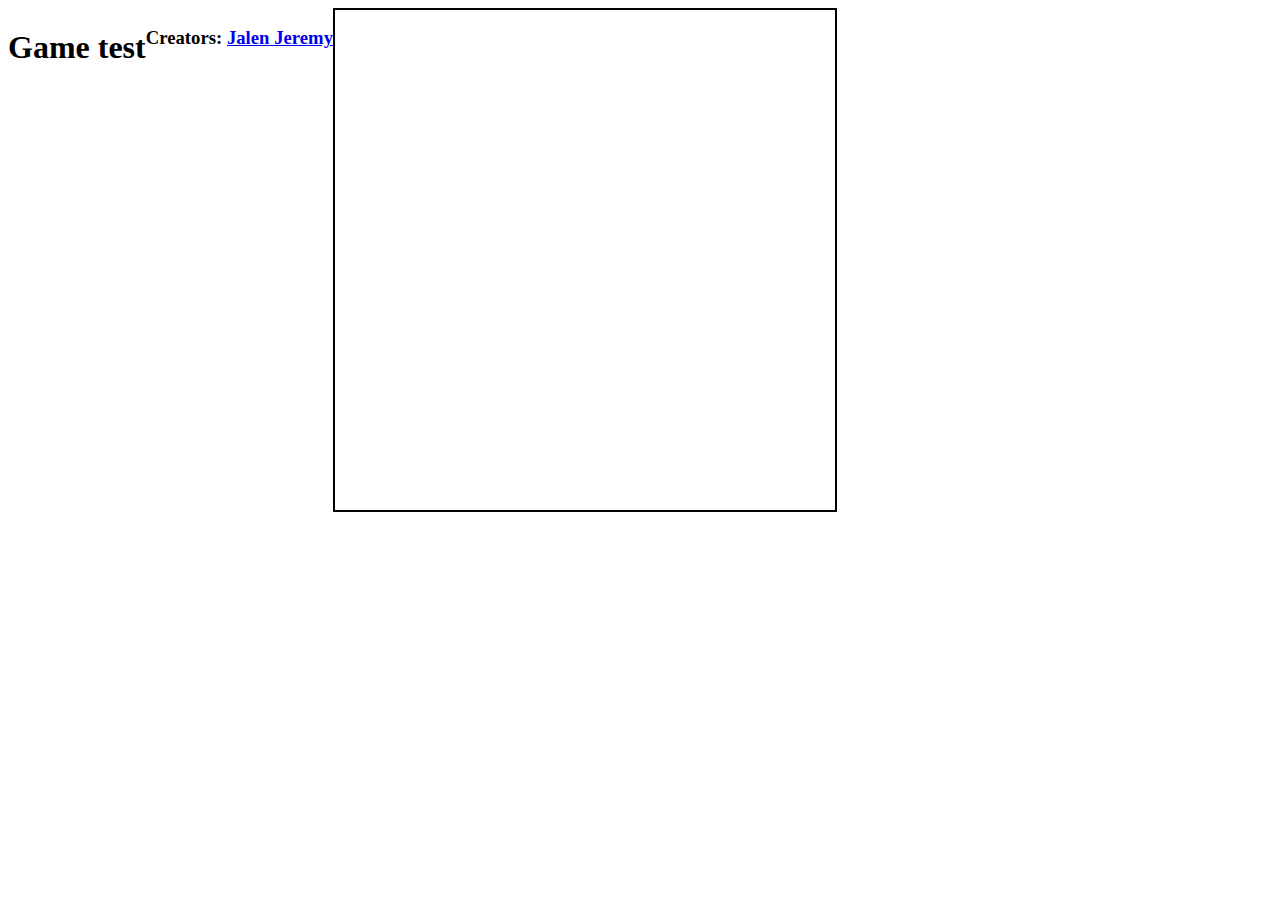
==== index.html @ bfbc029f "..." ====
<html>
<head>
    <meta charset="UTF-8">
    <meta http-equiv="X-UA-Compatible" content="IE=edge">
    <meta name="viewport" content="width=device-width, initial-scale=1.0">
    <link rel="stylesheet" href="styles/styles.css">

</head>
<body>

<h1> Game test</h1>
<h3>Creators: <a href="https://mybio-week1assignment.netlify.app/"><b>Jalen</b></a><a href="https://neit-jeremy-2024.netlify.app"><b>  Jeremy  </b></a></h3>




    <canvas id="MyCanvas" width="500" height="500"></canvas>



        <!--controls.js contains the keyboard events and variables for movement-->
        <script src="/game_1/js/controls.js"></script>
        <!--GameObject.js contains the game object class we will use or all objects in the game-->
        <script src="/game_1/js/GameObject.js"></script>
        <!--game.js is the game-->
        <script src="/game_1/js/game.js"></script>


</body>
</html>
---- styles/styles.css ----
body{
    /*
       Centers the canvas
    */
    display:flex;
    justify-content: flex-start;
    align-items: flex-start;
}
canvas{
    border:2px solid black;
    /*
        !IMPORTANT! Change the source of this image
        
        NOTE: it should only require you to change the file name not the path. 
        NOTE: This path uses ../ to navigate up one level into the root folder where the "images" folder is located.
    */
    /*background-image: url(../images/mrt.jpg);*/
}

#instructions{
    width:300px;
    padding:0 20px 20px 20px;
    margin-left: 20px;
}
h2{
    font-family:Arial, Helvetica, sans-serif;
}
h2 span{
    font-family:Arial, Helvetica, sans-serif;
    font-size:16px;
    font-weight:normal;
}

.game-img{
    /*
       hides all html <img> tags
    */
    display:none;
}
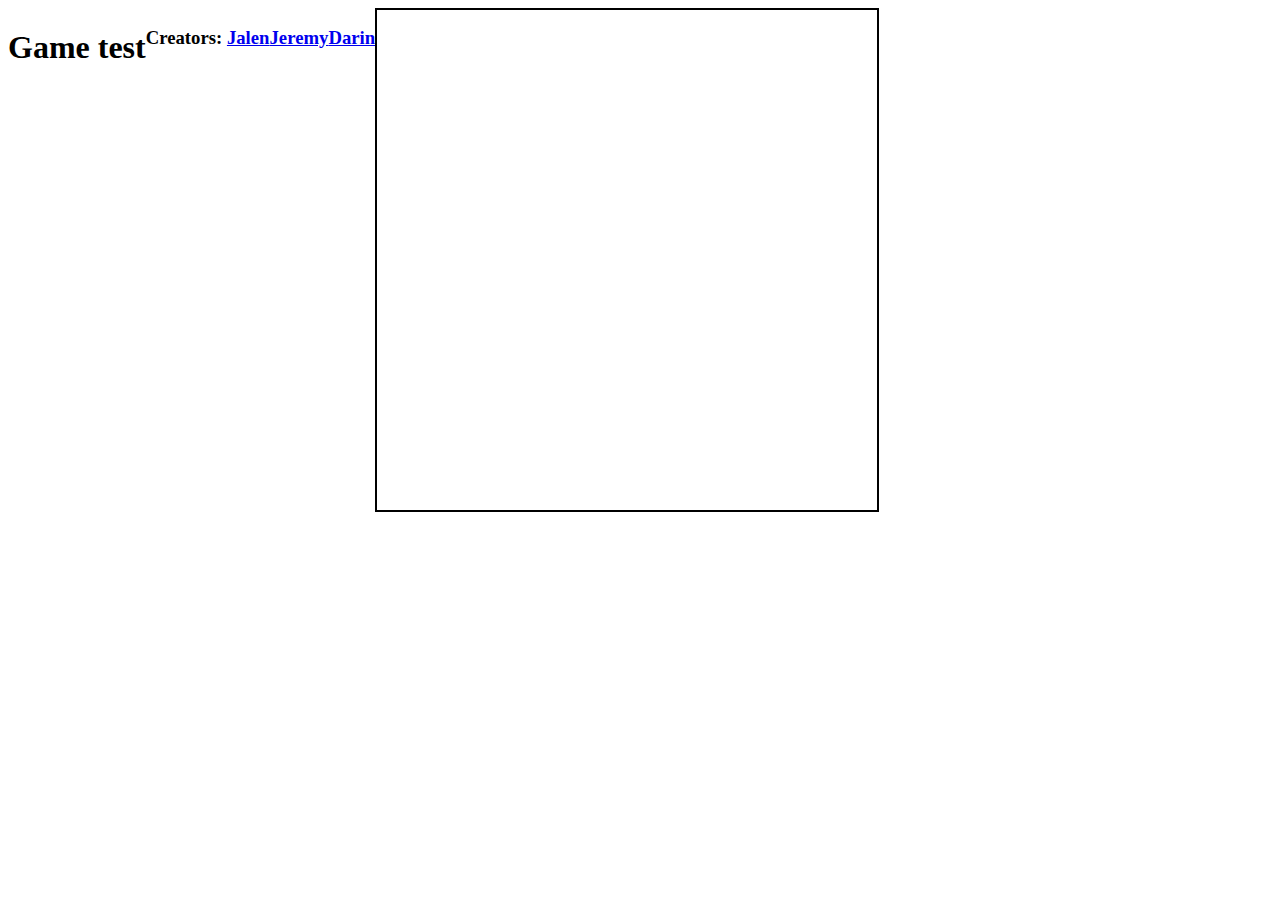
==== commit 79cb5991: "..." ====
--- a/index.html
+++ b/index.html
@@ -9,7 +9,7 @@
 <body>
 
 <h1> Game test</h1>
-<h3>Creators: <a href="https://mybio-week1assignment.netlify.app/"><b>Jalen</b></a><a href="https://neit-jeremy-2024.netlify.app"><b>  Jeremy  </b></a></h3>
+<h3>Creators: <a href="https://mybio-week1assignment.netlify.app/"><b>Jalen</b></a><a href="https://neit-jeremy-2024.netlify.app"><b>Jeremy</b></a><a href="https://neit-darin-2024.netlify.app/"><b>Darin</b></a></h3>
 
 
 
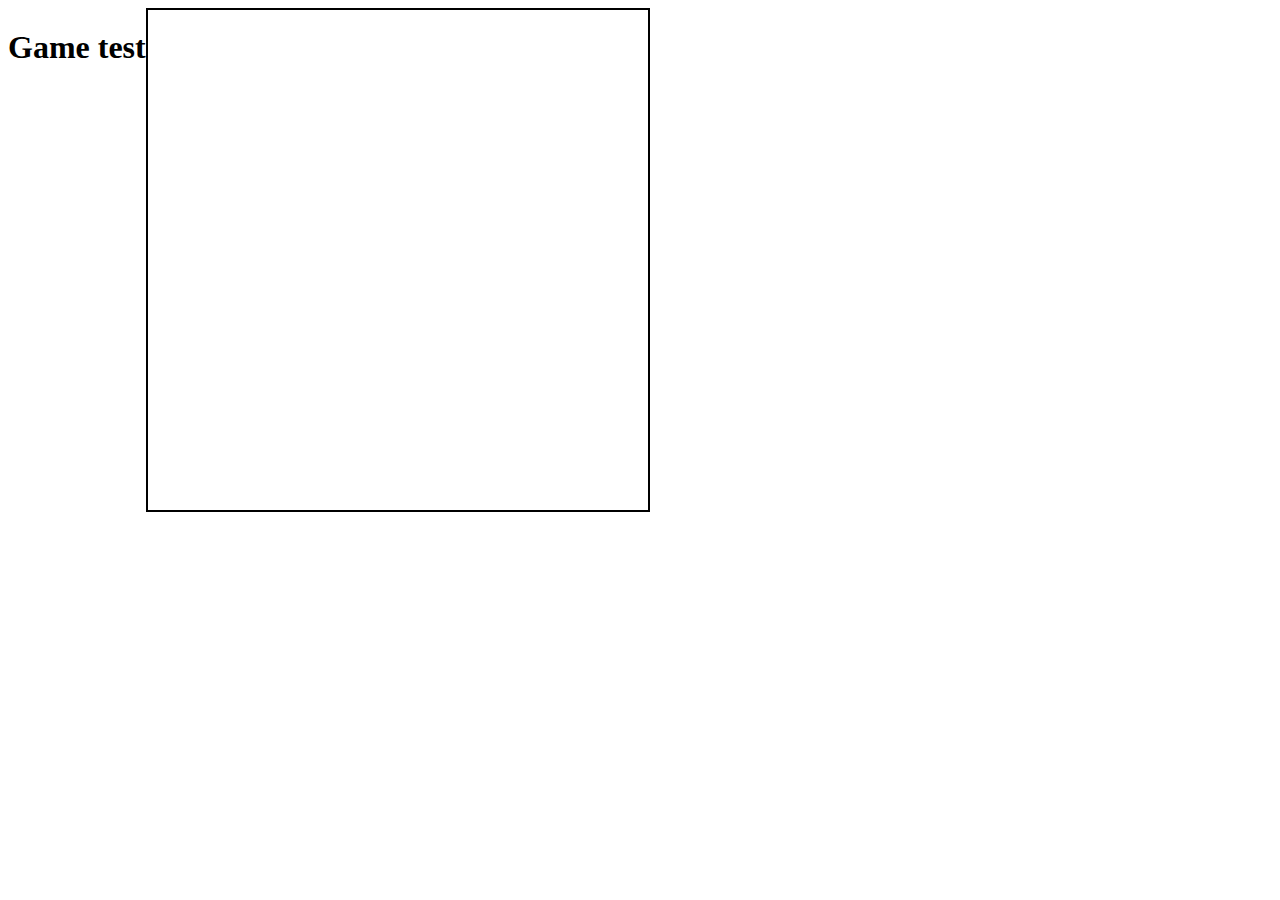
==== commit 82e9682e: "test" ====
--- a/index.html
+++ b/index.html
@@ -9,8 +9,8 @@
 <body>
 
 <h1> Game test</h1>
-<h3>Creators: <a href="https://mybio-week1assignment.netlify.app/"><b>Jalen</b></a><a href="https://neit-jeremy-2024.netlify.app"><b>Jeremy</b></a><a href="https://neit-darin-2024.netlify.app/"><b>Darin</b></a></h3>
-
+<!--<h3>Creators: <a href="https://mybio-week1assignment.netlify.app/"><b>Jalen</b></a><a href="https://neit-jeremy-2024.netlify.app"><b>Jeremy</b></a><a href="https://neit-darin-2024.netlify.app/"><b>Darin</b></a></h3>
+-->
 
 
 
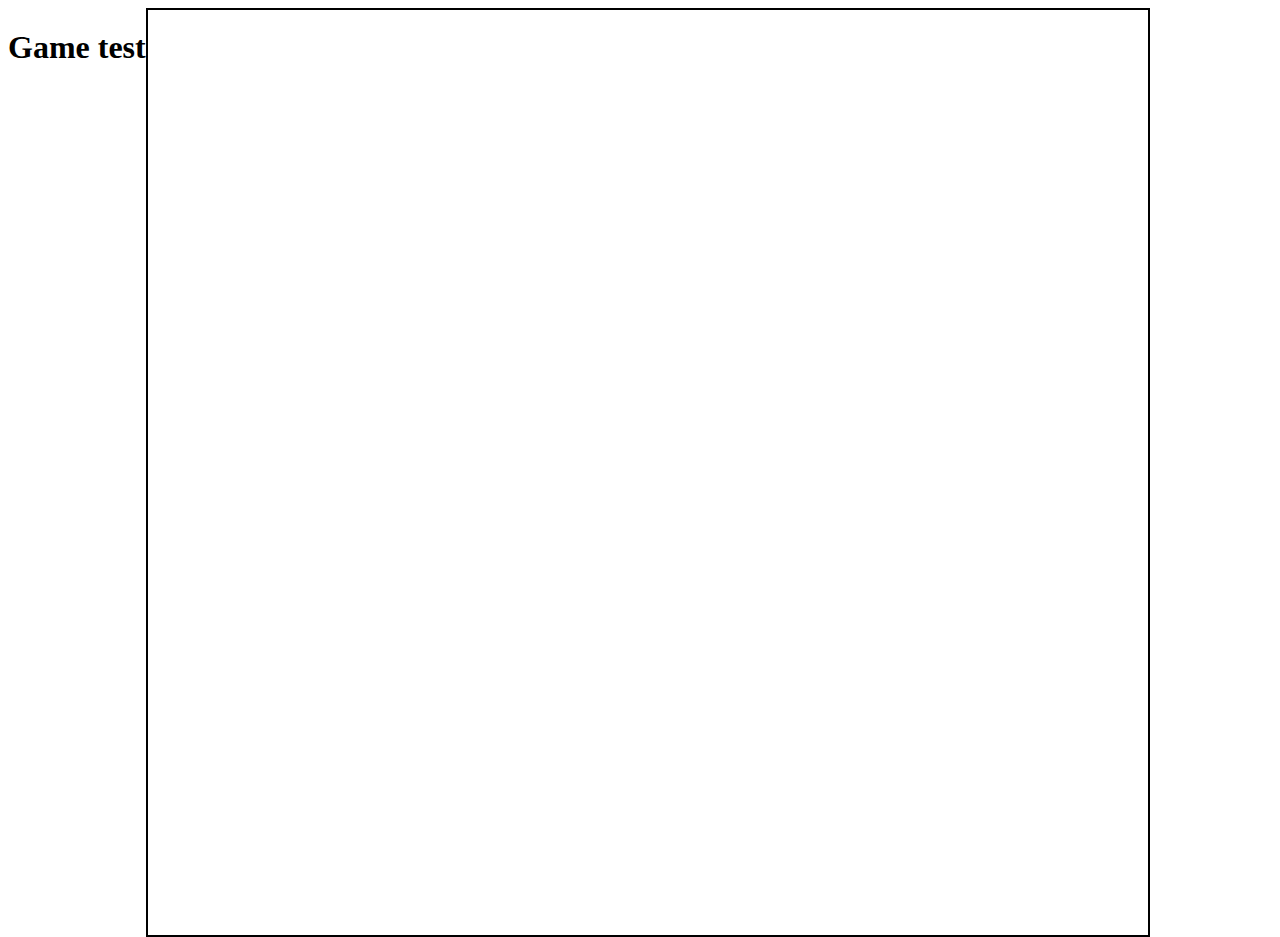
==== commit b10adf0c: "broken" ====
--- a/index.html
+++ b/index.html
@@ -14,16 +14,16 @@
 
 
 
-    <canvas id="MyCanvas" width="500" height="500"></canvas>
+    <canvas id="myCanvas" width="1000" height="925"></canvas>
 
 
 
         <!--controls.js contains the keyboard events and variables for movement-->
-        <script src="/game_1/js/controls.js"></script>
+        <script src="js/controls.js"></script>
+                <!--game.js is the game-->
+                <script src="js/game.js"></script>
         <!--GameObject.js contains the game object class we will use or all objects in the game-->
-        <script src="/game_1/js/GameObject.js"></script>
-        <!--game.js is the game-->
-        <script src="/game_1/js/game.js"></script>
+        <script src="js/GameObject.js"></script>
 
 
 </body>
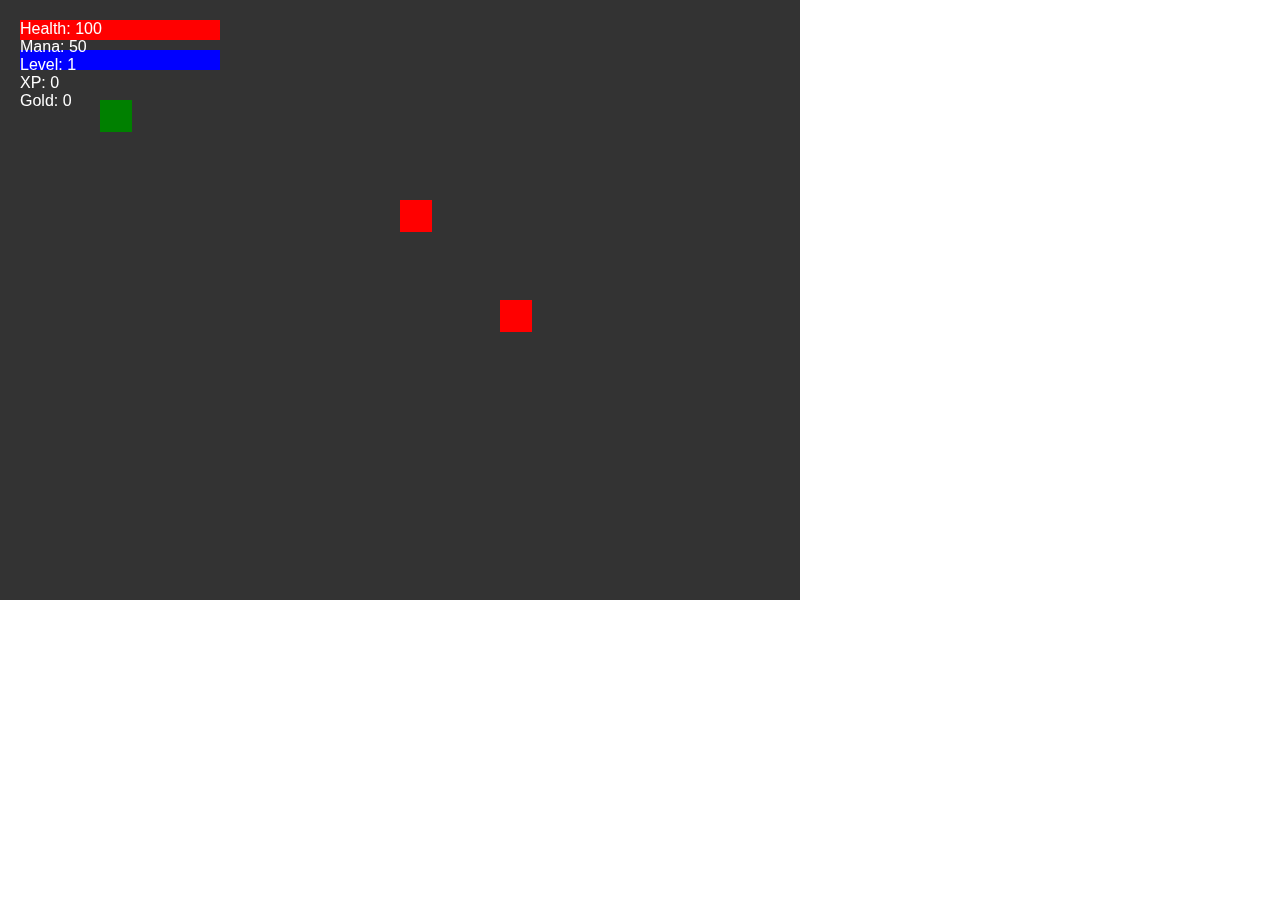
==== commit 2394e523: "..." ====
--- a/index.html
+++ b/index.html
@@ -1,30 +1,300 @@
-<html>
-<head>
-    <meta charset="UTF-8">
-    <meta http-equiv="X-UA-Compatible" content="IE=edge">
-    <meta name="viewport" content="width=device-width, initial-scale=1.0">
-    <link rel="stylesheet" href="styles/styles.css">
-
-</head>
-<body>
-
-<h1> Game test</h1>
-<!--<h3>Creators: <a href="https://mybio-week1assignment.netlify.app/"><b>Jalen</b></a><a href="https://neit-jeremy-2024.netlify.app"><b>Jeremy</b></a><a href="https://neit-darin-2024.netlify.app/"><b>Darin</b></a></h3>
--->
-
-
-
-    <canvas id="myCanvas" width="1000" height="925"></canvas>
-
-
-
-        <!--controls.js contains the keyboard events and variables for movement-->
-        <script src="js/controls.js"></script>
-                <!--game.js is the game-->
-                <script src="js/game.js"></script>
-        <!--GameObject.js contains the game object class we will use or all objects in the game-->
-        <script src="js/GameObject.js"></script>
-
-
-</body>
+
+    <!DOCTYPE html>
+    <html lang="en">
+    <head>
+        <meta charset="UTF-8">
+        <meta name="viewport" content="width=device-width, initial-scale=1.0">
+        <title>2D Fantasy Game</title>
+        <style>
+            body { margin: 0; padding: 0; }
+            canvas { display: block; background-color: #333; }
+            #hud { position: absolute; top: 20px; left: 20px; color: white; font-family: Arial, sans-serif; }
+        </style>
+    </head>
+    <body>
+    
+    <canvas id="gameCanvas" width="800" height="600"></canvas>
+    <div id="hud">
+        <div>Health: <span id="health"></span></div>
+        <div>Mana: <span id="mana"></span></div>
+        <div>Level: <span id="level"></span></div>
+        <div>XP: <span id="xp"></span></div>
+        <div>Gold: <span id="gold"></span></div>
+    
+    </div>
+    <script>
+const canvas = document.getElementById("gameCanvas");
+        const ctx = canvas.getContext("2d");
+        
+        const tileSize = 32;
+        const player = {
+            x: 100,
+            y: 100,
+            width: 32,
+            height: 32,
+            speed: 5,
+            health: 100,
+            mana: 50,
+            maxHealth: 100,
+            maxMana: 50,
+            level: 1,
+            xp: 0,
+            xpToLevelUp: 100,
+            gold: 0,
+            stats: {
+                strength: 5,
+                agility: 5,
+                intelligence: 5
+            },
+            inventory: []
+        };
+        
+        const enemies = [
+            { x: 400, y: 200, width: 32, height: 32, health: 30, maxHealth: 30, damage: 5 },
+            { x: 500, y: 300, width: 32, height: 32, health: 50, maxHealth: 50, damage: 8 }
+        ];
+        
+        let lastTime = 0;
+        let keys = {};
+        
+        // Game loop
+        function gameLoop(timestamp) {
+            const deltaTime = timestamp - lastTime;
+            lastTime = timestamp;
+            // Handle combat
+    combat();
+
+            updateGame(deltaTime);
+            renderGame();
+            requestAnimationFrame(gameLoop);
+        }
+        
+        function updateGame(deltaTime) {
+            handleInput();
+            movePlayer();
+            checkCollisions();
+            updateStats();
+            //checkLevelUp();
+        }
+        
+        function renderGame() {
+            ctx.clearRect(0, 0, canvas.width, canvas.height);
+            
+            // Draw player
+            ctx.fillStyle = "green";
+            ctx.fillRect(player.x, player.y, player.width, player.height);
+        
+            // Draw enemies
+            ctx.fillStyle = "red";
+            enemies.forEach(enemy => {
+                ctx.fillRect(enemy.x, enemy.y, enemy.width, enemy.height);
+            });
+        
+            // Draw health and mana bars
+            drawHealthBar();
+            drawManaBar();
+            drawLevelBar();
+        
+            // Update HUD
+            document.getElementById("health").textContent = player.health;
+            document.getElementById("mana").textContent = player.mana;
+            document.getElementById("level").textContent = player.level;
+            document.getElementById("xp").textContent = player.xp;
+            document.getElementById("gold").textContent = player.gold;
+        }
+        
+        // Handle player input (movement and abilities)
+        function handleInput() {
+            if (keys["ArrowUp"]) player.y -= player.speed;
+            if (keys["ArrowDown"]) player.y += player.speed;
+            if (keys["ArrowLeft"]) player.x -= player.speed;
+            if (keys["ArrowRight"]) player.x += player.speed;
+        }
+        
+        function movePlayer() {
+            // Boundary check
+            player.x = Math.max(0, Math.min(canvas.width - player.width, player.x));
+            player.y = Math.max(0, Math.min(canvas.height - player.height, player.y));
+        }
+        
+        function checkCollisions() {
+            enemies.forEach(enemy => {
+                if (player.x < enemy.x + enemy.width &&
+                    player.x + player.width > enemy.x &&
+                    player.y < enemy.y + enemy.height &&
+                    player.y + player.height > enemy.y) {
+                    // Player collides with enemy
+                    player.health -= 5;
+                    if (player.health <= 0) gameOver();
+                }
+            });
+        }
+        
+        function gameOver() {
+            alert("Game Over!");
+            player.health = player.maxHealth;
+            player.x = 100;
+            player.y = 100;
+            player.level = 1;
+            player.xp = 0;
+            player.gold = 0;
+        }
+        
+        function updateStats() {
+            if (player.xp >= player.xpToLevelUp) {
+                player.xp -= player.xpToLevelUp;
+                player.level++;
+                player.xpToLevelUp *= 1.2;
+                player.health = player.maxHealth;
+                player.mana = player.maxMana;
+                player.stats.strength++;
+                player.stats.agility++;
+                player.stats.intelligence++;
+            }
+        }
+        
+        function drawHealthBar() {
+            const healthPercentage = player.health / player.maxHealth;
+            ctx.fillStyle = "red";
+            ctx.fillRect(20, 20, 200 * healthPercentage, 20);
+        }
+        
+        function drawManaBar() {
+            const manaPercentage = player.mana / player.maxMana;
+            ctx.fillStyle = "blue";
+            ctx.fillRect(20, 50, 200 * manaPercentage, 20);
+        }
+        
+        function drawLevelBar() {
+            const levelPercentage = player.xp / player.xpToLevelUp;
+            ctx.fillStyle = "purple";
+            ctx.fillRect(20, 80, 200 * levelPercentage, 20);
+        }
+        
+        // Event listeners for input
+        window.addEventListener("keydown", (e) => keys[e.key] = true);
+        window.addEventListener("keyup", (e) => keys[e.key] = false);
+        
+        // Start the game loop
+        // Combat function
+function combat() {
+    // Player attacks an enemy
+    enemies.forEach(enemy => {
+        // Check if the player is close enough to attack the enemy
+        if (player.x < enemy.x + enemy.width &&
+            player.x + player.width > enemy.x &&
+            player.y < enemy.y + enemy.height &&
+            player.y + player.height > enemy.y) {
+
+            // Player attacks the enemy
+            let damageToEnemy = player.stats.strength; // Use strength stat to calculate damage
+            enemy.health -= damageToEnemy;
+            console.log(`Player attacks! Enemy health: ${enemy.health}`);
+
+            // Check if enemy is dead
+            if (enemy.health <= 0) {
+                console.log(`Enemy defeated!`);
+                dropLoot(enemy);
+                removeEnemy(enemy);
+            }
+        }
+    });
+
+    // Enemies attack the player
+    enemies.forEach(enemy => {
+        // Check if the enemy is close enough to attack the player
+        if (player.x < enemy.x + enemy.width &&
+            player.x + player.width > enemy.x &&
+            player.y < enemy.y + enemy.height &&
+            player.y + player.height > enemy.y) {
+
+            // Enemy attacks the player
+            let damageToPlayer = enemy.damage; // Enemy's damage value
+            player.health -= damageToPlayer;
+            console.log(`Enemy attacks! Player health: ${player.health}`);
+
+            // Check if player is dead
+            if (player.health <= 0) {
+                console.log("Player is dead!");
+                gameOver();
+            }
+        }
+    });
+}
+
+// Function to remove an enemy when it dies
+function removeEnemy(enemy) {
+    const index = enemies.indexOf(enemy);
+    if (index > -1) {
+        enemies.splice(index, 1); // Remove enemy from the array
+    }
+}
+
+// Function to drop loot when an enemy is defeated (like gold, items)
+function dropLoot(enemy) {
+    // Example: the enemy drops gold
+    const lootAmount = Math.floor(Math.random() * 10) + 5; // Random gold drop
+    player.gold += lootAmount;
+    console.log(`You received ${lootAmount} gold!`);
+}
+
+// Game over function
+function gameOver() {
+    alert("Game Over!");
+    // Reset game state (for now, just reset health)
+    player.health = player.maxHealth;
+    player.x = 100;
+    player.y = 100;
+    player.level = 1;
+    player.xp = 0;
+    player.gold = 0;
+    enemies.length = 0; // Clear remaining enemies
+}
+function useAbility(ability) {
+    if (ability === "fireball") {
+        if (player.mana >= 20) {
+            // Fireball deals damage to all enemies
+            player.mana -= 20; // Fireball consumes 20 mana
+            console.log("Casting Fireball!");
+
+            enemies.forEach(enemy => {
+                let fireballDamage = player.stats.intelligence * 2; // Damage based on intelligence
+                enemy.health -= fireballDamage;
+                console.log(`Fireball hits! Enemy health: ${enemy.health}`);
+
+                // Check if the enemy is dead after taking damage
+                if (enemy.health <= 0) {
+                    console.log("Enemy defeated by Fireball!");
+                    dropLoot(enemy);
+                    removeEnemy(enemy);
+                }
+            });
+        } else {
+            console.log("Not enough mana for Fireball!");
+        }
+    }
+
+    if (ability === "heal") {
+        if (player.mana >= 10) {
+            // Heal the player
+            player.mana -= 10; // Heal ability consumes 10 mana
+            let healAmount = player.stats.intelligence * 1.5; // Heal amount based on intelligence
+            player.health = Math.min(player.maxHealth, player.health + healAmount); // Heal without exceeding max health
+            console.log(`You healed for ${healAmount} HP! Player health: ${player.health}`);
+        } else {
+            console.log("Not enough mana for Heal!");
+        }
+    }
+}
+window.addEventListener("keydown", (e) => {
+    if (e.key === "1") {
+        useAbility("fireball");
+    }
+    if (e.key === "2") {
+        useAbility("heal");
+    }
+});
+        requestAnimationFrame(gameLoop);
+
+    </script>
 </html>